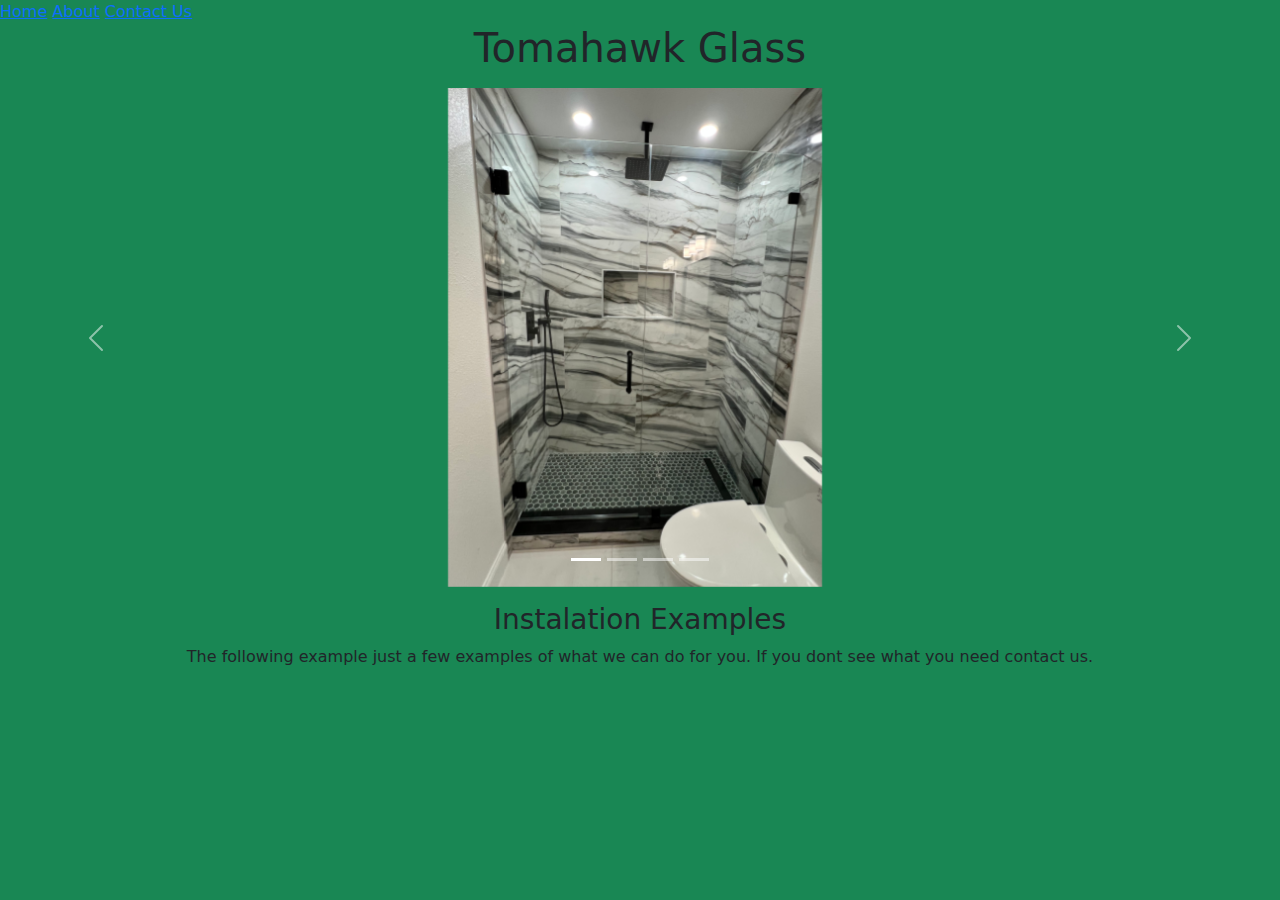
==== index.html @ 21dc19b5 "added background color to index" ====
<!DOCTYPE html>
<html lang="en">
<head>
    <meta charset="UTF-8">
    <meta name="viewport" content="width=device-width, initial-scale=1.0">
    <title>Tomahawk Glass</title>
    <link href="https://cdn.jsdelivr.net/npm/bootstrap@5.3.3/dist/css/bootstrap.min.css" rel="stylesheet">
    <script src="https://cdn.jsdelivr.net/npm/bootstrap@5.3.3/dist/js/bootstrap.bundle.min.js"></script>
</head>
<body  class="bg-success">
<div>
    <nav>
        <a href="index.html">Home</a>
        <a href="about.html">About</a>
        <a href="contact.html">Contact Us</a>
    </nav>
    <main class="text-center">
        <h1>
            Tomahawk Glass
        </h1>
        <P></P>


        <!-- Carousel -->
        <div id="Tomahawk" class="carousel slide" data-bs-ride="carousel">

            <!-- Indicators/dots -->
            <div class="carousel-indicators" >
                <button type="button" data-bs-target="#Tomahawk" data-bs-slide-to="0" class="active"></button>
                <button type="button" data-bs-target="#Tomahawk" data-bs-slide-to="1"></button>
                <button type="button" data-bs-target="#Tomahawk" data-bs-slide-to="2"></button>
                <button type="button" data-bs-target="#Tomahawk" data-bs-slide-to="3"></button>
              </div>

            <!-- The slide show/carousel -->
            
            <div class="carousel-inner">
                <div class="carousel-item active" style="padding-left: 35%;" style="padding-top: 5px;">
                  <img src="IMG/Glass1.jpg" alt="Shower" class="d-block" style="width: 45%;">
                </div>
                <div class="carousel-item" style="padding-left: 30%;" style="padding-top: 5px;">
                  <img src="IMG/Glass2.jpg" alt="Store Front" class="d-block" style="width:58%">
                </div>
                <div class="carousel-item" style="padding-left: 35%;" style="padding-top: 5px;">
                  <img src="IMG/Glass3.jpg" alt="Mirror" class="d-block" style="width:46%">
                </div>
                <div class="carousel-item" style="padding-left: 30%;" style="padding-top: 5px;">
                    <img src="IMG/Glass4.jpg" alt="Car windshield" class="d-block" style="width:55%">
                  </div>
              </div>

            <!-- Left and right controls/icons -->
            <button class="carousel-control-prev" type="button" data-bs-target="#Tomahawk" data-bs-slide="prev">
                <span class="carousel-control-prev-icon"></span>
              </button>
              <button class="carousel-control-next" type="button" data-bs-target="#Tomahawk" data-bs-slide="next">
                <span class="carousel-control-next-icon"></span>
              </button>
            </div>

            <div class="container-fluid mt-3">
                <h3>Instalation Examples</h3>
                <p>The following example just a few examples of what we can do for you. If you dont see what you need contact us.</p>
              </div>
</div>
</body>
</html>
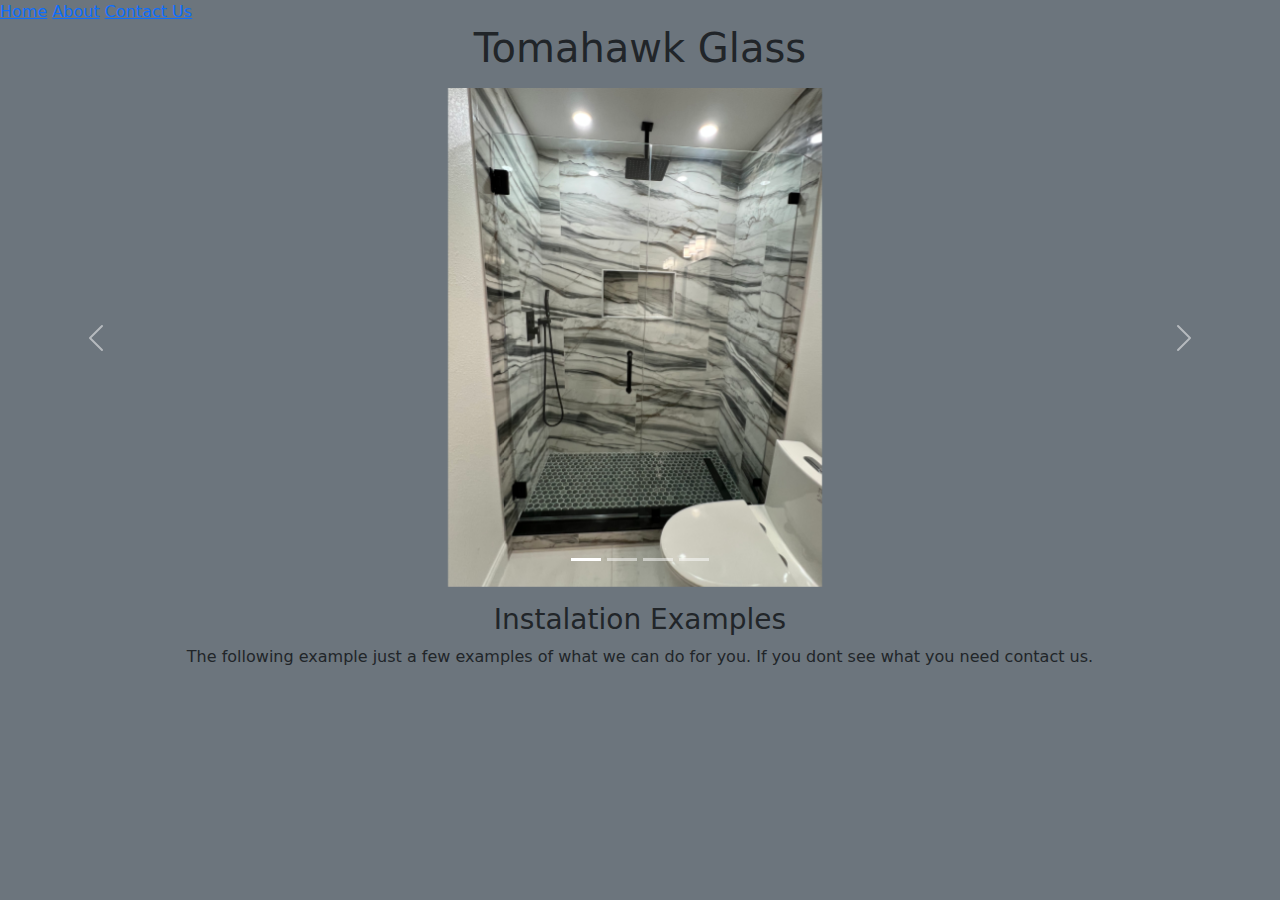
==== commit 49e1ef4a: "added background color to index" ====
--- a/index.html
+++ b/index.html
@@ -7,7 +7,7 @@
     <link href="https://cdn.jsdelivr.net/npm/bootstrap@5.3.3/dist/css/bootstrap.min.css" rel="stylesheet">
     <script src="https://cdn.jsdelivr.net/npm/bootstrap@5.3.3/dist/js/bootstrap.bundle.min.js"></script>
 </head>
-<body  class="bg-success">
+<body  class="bg-secondary">
 <div>
     <nav>
         <a href="index.html">Home</a>
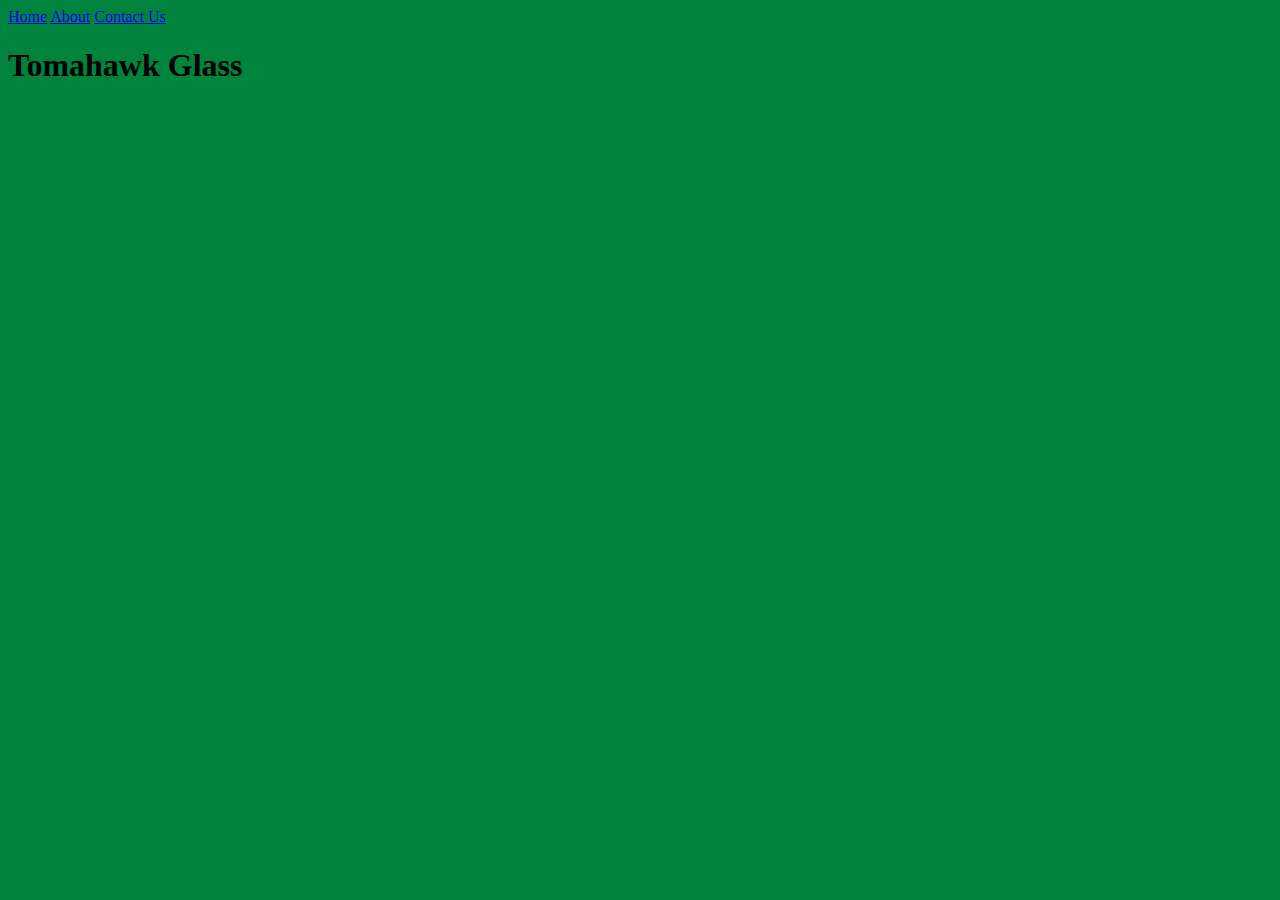
==== commit e7cd6ae4: "changed code due to errors" ====
--- a/index.html
+++ b/index.html
@@ -4,64 +4,22 @@
     <meta charset="UTF-8">
     <meta name="viewport" content="width=device-width, initial-scale=1.0">
     <title>Tomahawk Glass</title>
-    <link href="https://cdn.jsdelivr.net/npm/bootstrap@5.3.3/dist/css/bootstrap.min.css" rel="stylesheet">
-    <script src="https://cdn.jsdelivr.net/npm/bootstrap@5.3.3/dist/js/bootstrap.bundle.min.js"></script>
+    <link rel="stylesheet" href="CSS/style.css">
 </head>
-<body  class="bg-secondary">
-<div>
+<body  class>
+ <div>
     <nav>
         <a href="index.html">Home</a>
         <a href="about.html">About</a>
         <a href="contact.html">Contact Us</a>
     </nav>
-    <main class="text-center">
+    <main>
         <h1>
             Tomahawk Glass
         </h1>
         <P></P>
 
 
-        <!-- Carousel -->
-        <div id="Tomahawk" class="carousel slide" data-bs-ride="carousel">
-
-            <!-- Indicators/dots -->
-            <div class="carousel-indicators" >
-                <button type="button" data-bs-target="#Tomahawk" data-bs-slide-to="0" class="active"></button>
-                <button type="button" data-bs-target="#Tomahawk" data-bs-slide-to="1"></button>
-                <button type="button" data-bs-target="#Tomahawk" data-bs-slide-to="2"></button>
-                <button type="button" data-bs-target="#Tomahawk" data-bs-slide-to="3"></button>
-              </div>
-
-            <!-- The slide show/carousel -->
-            
-            <div class="carousel-inner">
-                <div class="carousel-item active" style="padding-left: 35%;" style="padding-top: 5px;">
-                  <img src="IMG/Glass1.jpg" alt="Shower" class="d-block" style="width: 45%;">
-                </div>
-                <div class="carousel-item" style="padding-left: 30%;" style="padding-top: 5px;">
-                  <img src="IMG/Glass2.jpg" alt="Store Front" class="d-block" style="width:58%">
-                </div>
-                <div class="carousel-item" style="padding-left: 35%;" style="padding-top: 5px;">
-                  <img src="IMG/Glass3.jpg" alt="Mirror" class="d-block" style="width:46%">
-                </div>
-                <div class="carousel-item" style="padding-left: 30%;" style="padding-top: 5px;">
-                    <img src="IMG/Glass4.jpg" alt="Car windshield" class="d-block" style="width:55%">
-                  </div>
-              </div>
-
-            <!-- Left and right controls/icons -->
-            <button class="carousel-control-prev" type="button" data-bs-target="#Tomahawk" data-bs-slide="prev">
-                <span class="carousel-control-prev-icon"></span>
-              </button>
-              <button class="carousel-control-next" type="button" data-bs-target="#Tomahawk" data-bs-slide="next">
-                <span class="carousel-control-next-icon"></span>
-              </button>
-            </div>
-
-            <div class="container-fluid mt-3">
-                <h3>Instalation Examples</h3>
-                <p>The following example just a few examples of what we can do for you. If you dont see what you need contact us.</p>
-              </div>
-</div>
+ </div>
 </body>
 </html>--- a/CSS/style.css
+++ b/CSS/style.css
@@ -0,0 +1,5 @@
+
+body {
+    background-color: #00843D;
+  }
+
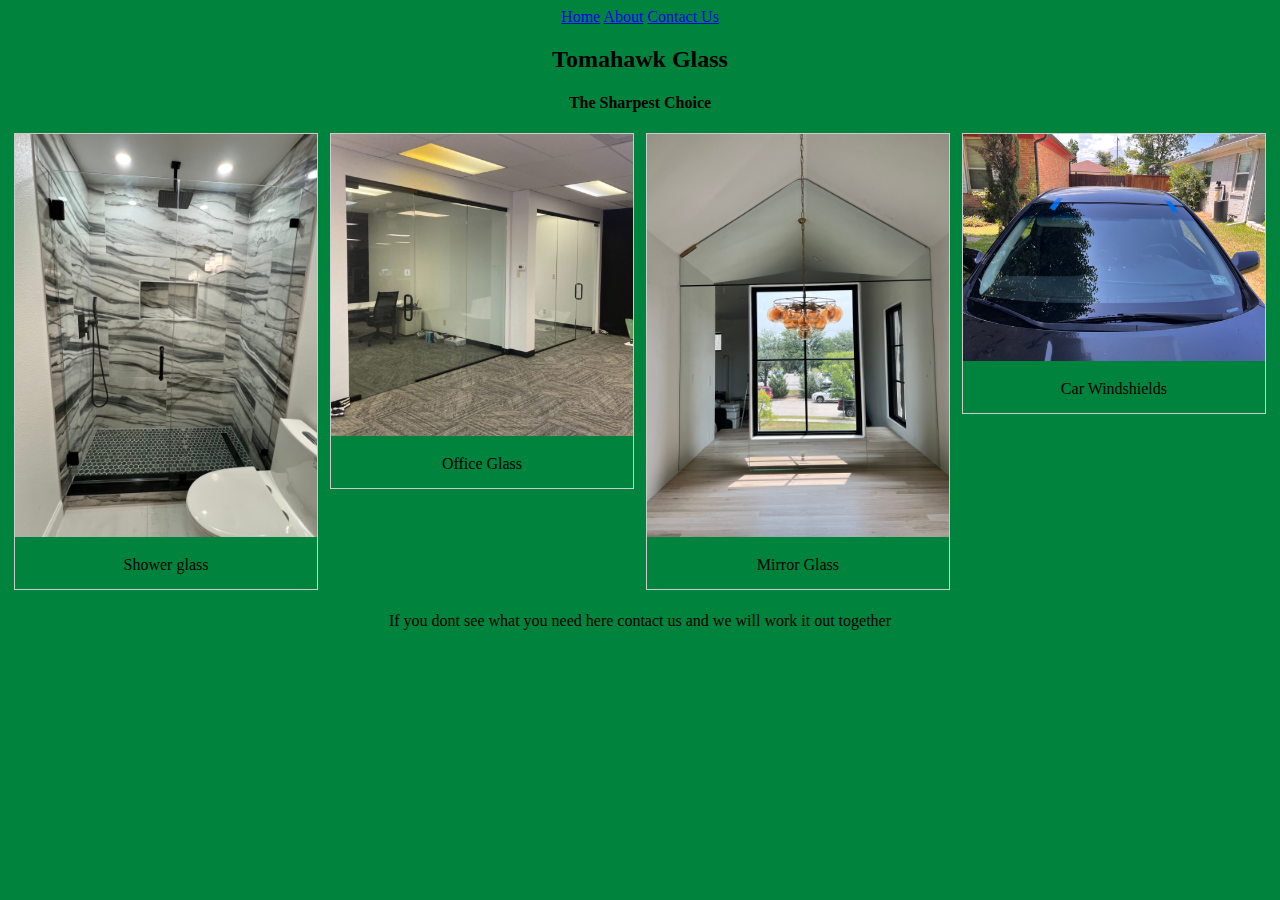
==== commit ac16b56c: "added photo gallery to home page" ====
--- a/index.html
+++ b/index.html
@@ -6,20 +6,59 @@
     <title>Tomahawk Glass</title>
     <link rel="stylesheet" href="CSS/style.css">
 </head>
-<body  class>
- <div>
     <nav>
-        <a href="index.html">Home</a>
-        <a href="about.html">About</a>
-        <a href="contact.html">Contact Us</a>
+      <a href="index.html">Home</a>
+      <a href="about.html">About</a>
+      <a href="contact.html">Contact Us</a>
     </nav>
+  <body>
+  <div>
     <main>
-        <h1>
-            Tomahawk Glass
-        </h1>
-        <P></P>
+    <h2>Tomahawk Glass</h2>
 
+    <h4>The Sharpest Choice</h4>
+    
+    <div class="responsive">
+      <div class="gallery">
+        <a target="_blank" href="IMG/Glass1.jpg">
+          <img src="IMG/Glass1.jpg" alt="Shower" width="200" height="200">
+        </a>
+        <div class="desc">Shower glass</div>
+      </div>
+    </div>
+    
+    <div class="responsive">
+      <div class="gallery">
+        <a target="_blank" href="IMG/Glass2.jpg">
+          <img src="IMG/Glass2.jpg" alt="Office Glass" width="200" height="200">
+        </a>
+        <div class="desc">Office Glass</div>
+      </div>
+    </div>
+    
+    <div class="responsive">
+      <div class="gallery">
+        <a target="_blank" href="IMG/Glass3.jpg">
+          <img src="IMG/Glass3.jpg" alt="Mirrors" width="200" height="200">
+        </a>
+        <div class="desc">Mirror Glass</div>
+      </div>
+    </div>
 
- </div>
+    <div class="responsive">
+      <div class="gallery">
+        <a target="_blank" href="IMG/Glass4.jpg">
+          <img src="IMG/Glass4.jpg" alt="Mountains" width="200" height="200">
+        </a>
+        <div class="desc">Car Windshields</div>
+      </div>
+    </div>
+    
+    <div class="clearfix"></div>
+    
+    <div style="padding:6px;">
+      <p>If you dont see what you need here contact us and we will work it out together</p>
+    </div>
+    
 </body>
 </html>--- a/CSS/style.css
+++ b/CSS/style.css
@@ -3,3 +3,51 @@
     background-color: #00843D;
   }
 
+body { text-align: center;}
+
+div.gallery {
+  border: 1px solid #ccc;
+}
+
+div.gallery:hover {
+  border: 1px solid #777;
+}
+
+div.gallery img {
+  width: 100%;
+  height: auto;
+}
+
+div.desc {
+  padding: 15px;
+  text-align: center;
+}
+
+* {
+  box-sizing: border-box;
+}
+
+.responsive {
+  padding: 0 6px;
+  float: left;
+  width: 24.99999%;
+}
+
+@media only screen and (max-width: 700px) {
+  .responsive {
+    width: 49.99999%;
+    margin: 6px 0;
+  }
+}
+
+@media only screen and (max-width: 500px) {
+  .responsive {
+    width: 100%;
+  }
+}
+
+.clearfix:after {
+  content: "";
+  display: table;
+  clear: both;
+}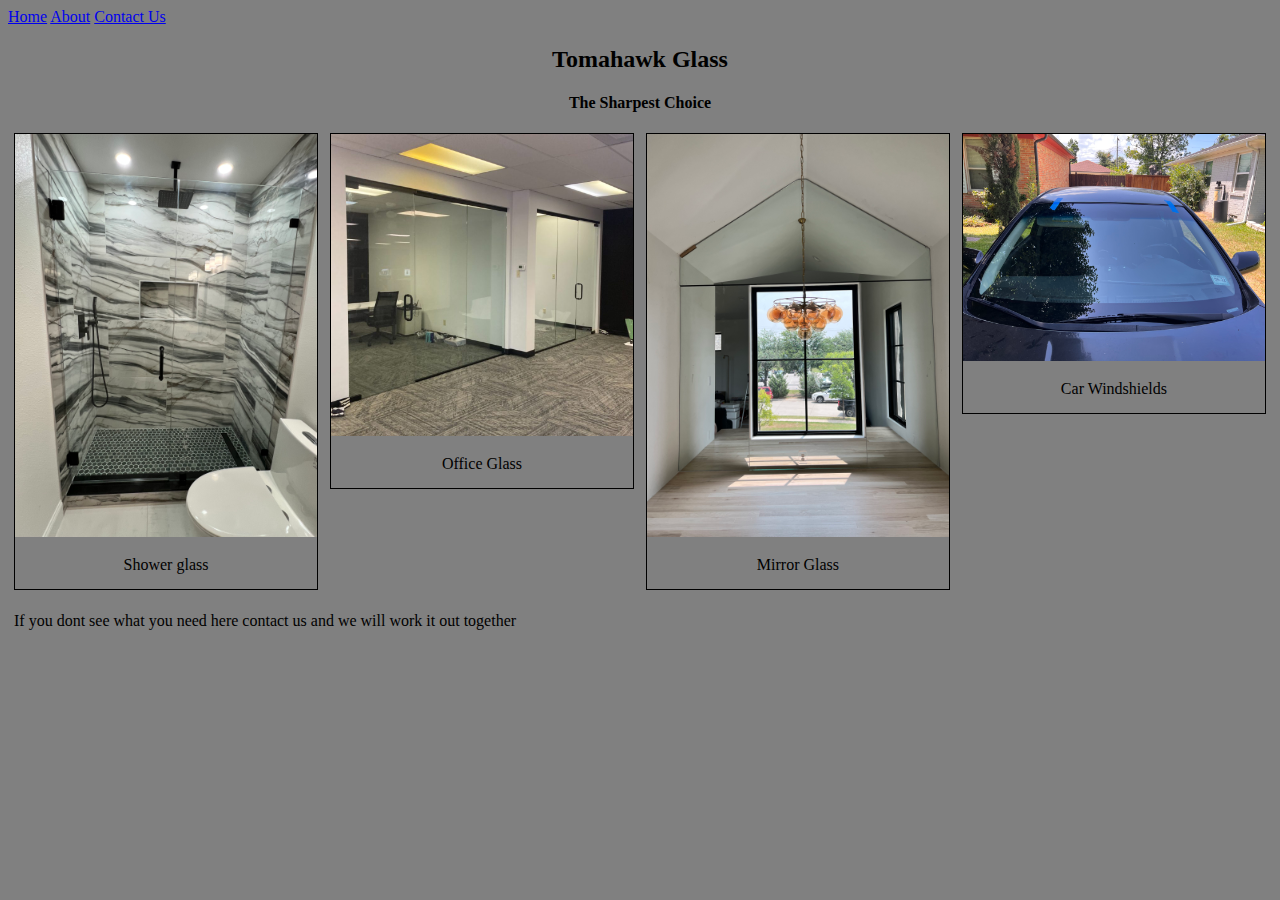
==== commit 5e9739e3: "eddited stylesheet" ====
--- a/index.html
+++ b/index.html
@@ -56,7 +56,7 @@
     
     <div class="clearfix"></div>
     
-    <div style="padding:6px;">
+    <div style="padding:6px;" text-align="center">
       <p>If you dont see what you need here contact us and we will work it out together</p>
     </div>
     
--- a/CSS/style.css
+++ b/CSS/style.css
@@ -1,16 +1,22 @@
 
 body {
-    background-color: #00843D;
+    background-color: gray;
   }
 
-body { text-align: center;}
+h2 {
+  text-align: center;
+}
+
+h4 {
+  text-align: center;
+}
 
 div.gallery {
-  border: 1px solid #ccc;
+  border: 1px solid #000000;
 }
 
 div.gallery:hover {
-  border: 1px solid #777;
+  border: 1px solid #000000;
 }
 
 div.gallery img {
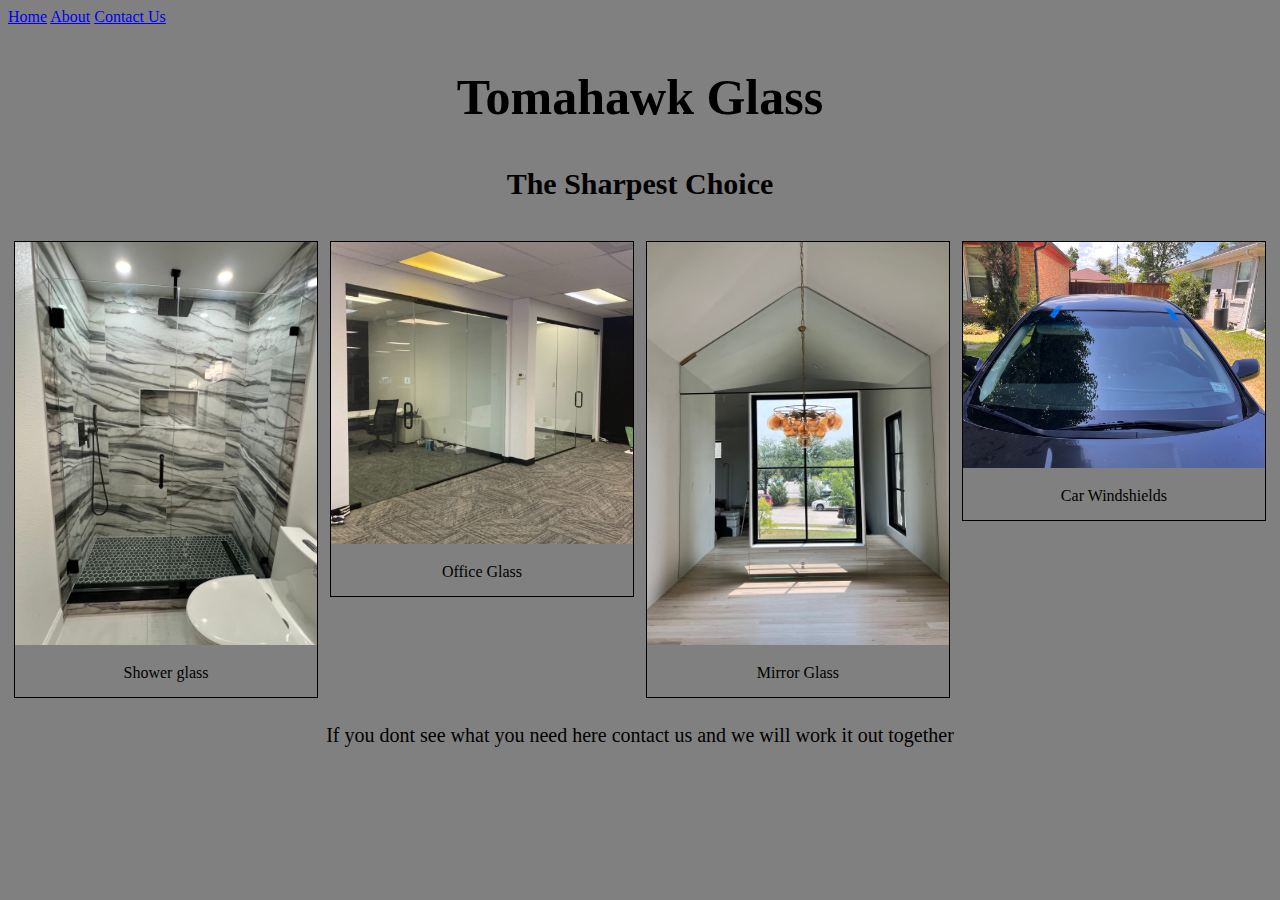
==== commit 97c4d421: "eddited fonts on home page" ====
--- a/index.html
+++ b/index.html
@@ -56,8 +56,8 @@
     
     <div class="clearfix"></div>
     
-    <div style="padding:6px;" text-align="center">
-      <p>If you dont see what you need here contact us and we will work it out together</p>
+    <div style="padding:6px;">
+      <p font-size: 20px >If you dont see what you need here contact us and we will work it out together</p>
     </div>
     
 </body>
--- a/CSS/style.css
+++ b/CSS/style.css
@@ -7,7 +7,24 @@
   text-align: center;
 }
 
+h2 {
+font-size: 50px
+}
+
 h4 {
+  text-align: center;
+}
+
+h4 {
+  font-size: 30px
+}
+
+
+p {
+  font-size: 20px
+}
+
+p {
   text-align: center;
 }
 
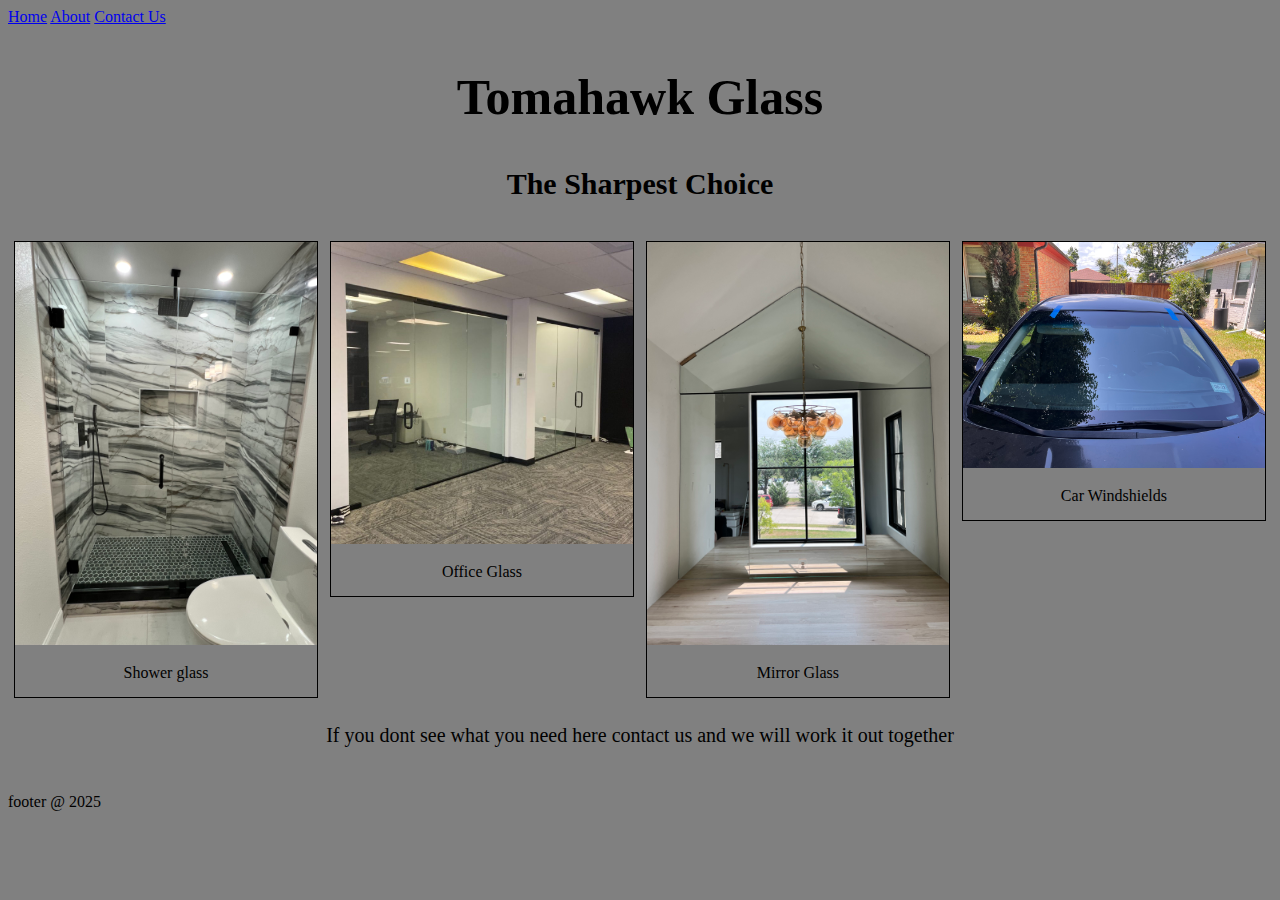
==== commit 44feec8e: "eddited code for no errors" ====
--- a/index.html
+++ b/index.html
@@ -1,64 +1,72 @@
-<!DOCTYPE html>
-<html lang="en">
-<head>
-    <meta charset="UTF-8">
-    <meta name="viewport" content="width=device-width, initial-scale=1.0">
-    <title>Tomahawk Glass</title>
-    <link rel="stylesheet" href="CSS/style.css">
-</head>
-    <nav>
-      <a href="index.html">Home</a>
-      <a href="about.html">About</a>
-      <a href="contact.html">Contact Us</a>
-    </nav>
-  <body>
-  <div>
+  <!DOCTYPE html>
+  <html lang="en">
+  <head>
+      <meta charset="UTF-8">
+      <meta name="viewport" content="width=device-width, initial-scale=1.0">
+      <title>Tomahawk Glass</title>
+      <link rel="stylesheet" href="CSS/style.css">
+  </head>
+
+<body>
+  <nav>
+    <a href="index.html">Home</a>
+    <a href="about.html">About</a>
+    <a href="contact.html">Contact Us</a>
+  </nav>
     <main>
-    <h2>Tomahawk Glass</h2>
+      <h2>Tomahawk Glass</h2>
+    <p></p>
+      <h4>The Sharpest Choice</h4>
+      
+      <div class="responsive">
+        <div class="gallery">
+          <a target="_blank" href="IMG/Glass1.jpg">
+            <img src="IMG/Glass1.jpg" alt="Shower" width="200" height="200">
+          </a>
+          <div class="desc">Shower glass</div>
+        </div>
+      </div>
+      
+      <div class="responsive">
+        <div class="gallery">
+          <a target="_blank" href="IMG/Glass2.jpg">
+            <img src="IMG/Glass2.jpg" alt="Office Glass" width="200" height="200">
+          </a>
+          <div class="desc">Office Glass</div>
+        </div>
+      </div>
+      
+      <div class="responsive">
+        <div class="gallery">
+          <a target="_blank" href="IMG/Glass3.jpg">
+            <img src="IMG/Glass3.jpg" alt="Mirrors" width="200" height="200">
+          </a>
+          <div class="desc">Mirror Glass</div>
+        </div>
+      </div>
+      <p></p>
+      <div class="responsive">
+        <div class="gallery">
+          <a target="_blank" href="IMG/Glass4.jpg">
+            <img src="IMG/Glass4.jpg" alt="Mountains" width="200" height="200">
+          </a>
+          <div class="desc">Car Windshields</div>
+        </div>
+      </div>
+      
+      <div class="clearfix"></div>
+      
+      <div style="padding:6px;">
+        <p>If you dont see what you need here contact us and we will work it out together</p>
+      </div>
 
-    <h4>The Sharpest Choice</h4>
-    
-    <div class="responsive">
-      <div class="gallery">
-        <a target="_blank" href="IMG/Glass1.jpg">
-          <img src="IMG/Glass1.jpg" alt="Shower" width="200" height="200">
-        </a>
-        <div class="desc">Shower glass</div>
-      </div>
-    </div>
-    
-    <div class="responsive">
-      <div class="gallery">
-        <a target="_blank" href="IMG/Glass2.jpg">
-          <img src="IMG/Glass2.jpg" alt="Office Glass" width="200" height="200">
-        </a>
-        <div class="desc">Office Glass</div>
-      </div>
-    </div>
-    
-    <div class="responsive">
-      <div class="gallery">
-        <a target="_blank" href="IMG/Glass3.jpg">
-          <img src="IMG/Glass3.jpg" alt="Mirrors" width="200" height="200">
-        </a>
-        <div class="desc">Mirror Glass</div>
-      </div>
-    </div>
+    </main>
+    <p></p>
 
-    <div class="responsive">
-      <div class="gallery">
-        <a target="_blank" href="IMG/Glass4.jpg">
-          <img src="IMG/Glass4.jpg" alt="Mountains" width="200" height="200">
-        </a>
-        <div class="desc">Car Windshields</div>
-      </div>
-    </div>
-    
-    <div class="clearfix"></div>
-    
-    <div style="padding:6px;">
-      <p font-size: 20px >If you dont see what you need here contact us and we will work it out together</p>
-    </div>
-    
-</body>
-</html>+   <!-- footer -->
+   <footer>
+    footer @ 2025
+   </footer>
+
+  </body>
+  </html>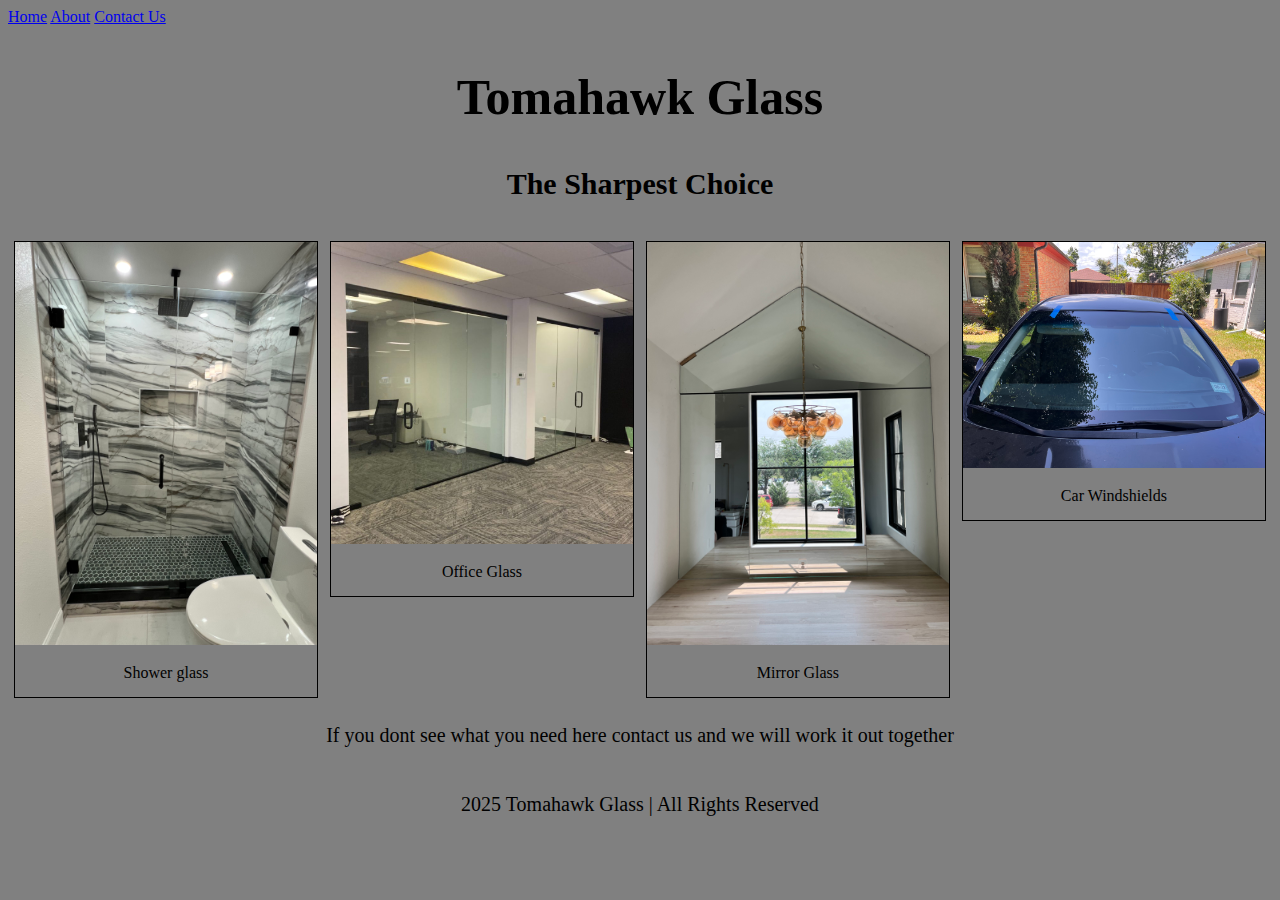
==== commit 10fede5f: "made an about page" ====
--- a/index.html
+++ b/index.html
@@ -62,11 +62,9 @@
 
     </main>
     <p></p>
-
-   <!-- footer -->
-   <footer>
-    footer @ 2025
-   </footer>
-
+    <footer>
+      <p>2025 Tomahawk Glass | All Rights Reserved</p>
+  </footer>
+  
   </body>
   </html>